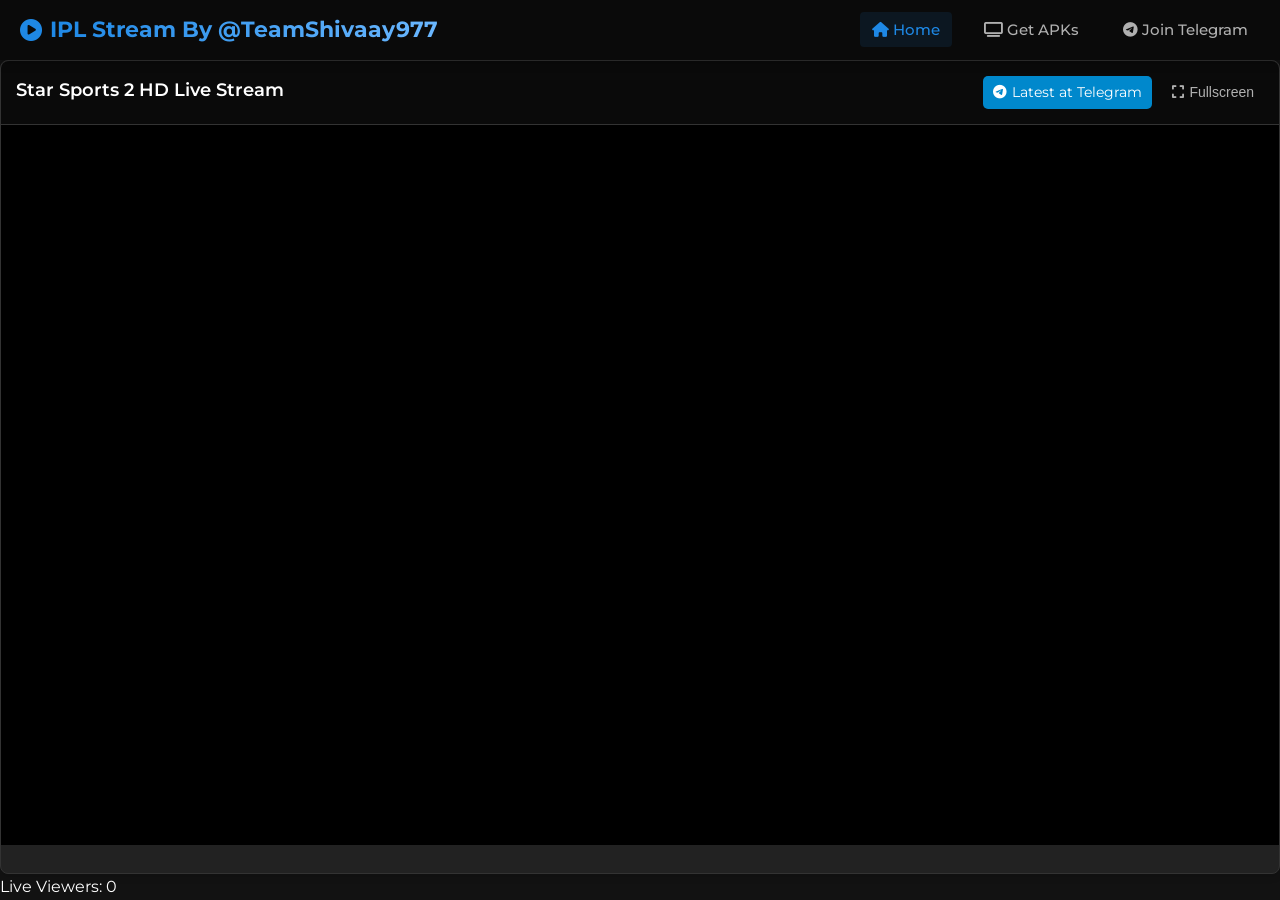
==== index.html @ b0758b28 "Update index.html" ====
<html lang="en"><head>
    <meta charset="UTF-8">
    <meta name="viewport" content="width=device-width, initial-scale=1.0">
    <title>IPL Stream By @TeamShivaay977</title>
    <link rel="stylesheet" href="https://cdnjs.cloudflare.com/ajax/libs/font-awesome/6.4.0/css/all.min.css">
    <link rel="preconnect" href="https://fonts.googleapis.com">
    <link rel="preconnect" href="https://fonts.gstatic.com" crossorigin="">
    <link href="https://fonts.googleapis.com/css2?family=Montserrat:wght@400;500;600;700&amp;display=swap" rel="stylesheet">
    <script src="https://cdn.jsdelivr.net/gh/davidshimjs/qrcodejs/qrcode.min.js"></script>
    <style>
        :root {
            --primary-color: #1e88e5;
            --primary-dark: #005cb2;
            --primary-light: #6ab7ff;
            --dark-bg: #121212;
            --darker-bg: #0a0a0a;
            --sidebar-bg: #1a1a1a;
            --light-text: #ffffff;
            --gray-text: #b0b0b0;
            --border-color: #333333;
            --card-bg: #222222;
            --success-color: #4caf50;
            --warning-color: #ff9800;
            --danger-color: #f44336;
            --header-height: 60px;
            --sidebar-width-desktop: 330px;
            --sidebar-width-tablet: 200px;
            --sidebar-height-mobile: 80px;
            --content-transition: all 0.3s ease;
        }

        * {
            margin: 0;
            padding: 0;
            box-sizing: border-box;
        }

        body {
            display: flex;
            flex-direction: column;
            min-height: 100vh;
            background-color: var(--dark-bg);
            font-family: 'Montserrat', sans-serif;
            color: var(--light-text);
            padding-top: var(--header-height);
            line-height: 1.6;
        }

        /* ===== Header & Navigation ===== */
        .navbar {
            position: fixed;
            top: 0;
            left: 0;
            width: 100%;
            height: var(--header-height);
            background-color: var(--darker-bg);
            display: flex;
            justify-content: space-between;
            align-items: center;
            padding: 0 20px;
            z-index: 1000;
            box-shadow: 0 2px 10px rgba(0, 0, 0, 0.3);
        }

        .navbar-brand {
            display: flex;
            align-items: center;
            font-size: 22px;
            font-weight: 700;
            color: var(--light-text);
            text-decoration: none;
        }

        .navbar-brand i {
            color: var(--primary-color);
            margin-right: 8px;
        }
        
        .navbar-brand span {
            background: linear-gradient(90deg, var(--primary-color), var(--primary-light));
            -webkit-background-clip: text;
            background-clip: text;
            color: transparent;
        }

        .navbar-links {
            display: flex;
            list-style: none;
            margin: 0;
            padding: 0;
        }

        .navbar-links li {
            margin-left: 20px;
        }

        .navbar-links a {
            color: var(--gray-text);
            text-decoration: none;
            font-size: 15px;
            font-weight: 500;
            transition: var(--content-transition);
            padding: 8px 12px;
            border-radius: 4px;
        }

        .navbar-links a:hover {
            color: var(--light-text);
            background-color: rgba(255, 255, 255, 0.1);
        }
        
        .navbar-links a.active {
            color: var(--primary-color);
            background-color: rgba(30, 136, 229, 0.1);
        }

        .search-box {
            position: relative;
            display: flex;
            align-items: center;
            margin-right: 20px;
        }

        .search-input {
            background-color: rgba(255, 255, 255, 0.1);
            border: none;
            color: var(--light-text);
            padding: 8px 12px 8px 35px;
            border-radius: 4px;
            font-size: 14px;
            outline: none;
            transition: var(--content-transition);
            width: 200px;
        }

        .search-box i {
            position: absolute;
            left: 12px;
            color: var(--gray-text);
        }

        .search-input:focus {
            background-color: rgba(255, 255, 255, 0.15);
        }

        .menu-toggle {
            display: none;
            flex-direction: column;
            justify-content: space-between;
            width: 24px;
            height: 18px;
            cursor: pointer;
        }

        .menu-toggle span {
            height: 2px;
            width: 100%;
            background-color: var(--light-text);
            border-radius: 3px;
            transition: var(--content-transition);
        }

        /* ===== Main Content Container ===== */
        .container {
            width: 100%;
            display: flex;
            flex: 1;
            padding: 2px;
            gap: 2px;
            border: 1px solid var(--border-color);
            border-radius: 10px;
            
            background-color: rgba(255, 255, 255, 0.02);
        }

        /* ===== Sidebars ===== */
        .sidebar {
            width: var(--sidebar-width-desktop);
            background-color: var(--sidebar-bg);
            color: var(--gray-text);
            padding: 20px 15px;
            border-radius: 8px;
            box-shadow: 0 4px 6px rgba(0, 0, 0, 0.1);
            /*height: calc(100vh - var(--header-height) - 40px);*/
            overflow-y: auto;
            scrollbar-width: thin;
            scrollbar-color: var(--border-color) var(--sidebar-bg);
            transition: var(--content-transition);
            border: 1px solid var(--border-color);
        }

        .sidebar::-webkit-scrollbar {
            width: 6px;
        }

        .sidebar::-webkit-scrollbar-track {
            background: var(--sidebar-bg);
        }

        .sidebar::-webkit-scrollbar-thumb {
            background-color: var(--border-color);
            border-radius: 6px;
        }

        

        /* ===== Main Content ===== */
        .main-content {
            flex: 1;
            min-width: 0;
            position: relative;
            overflow: hidden;
            border-radius: 8px;
            background-color: var(--card-bg);
            box-shadow: 0 4px 6px rgba(0, 0, 0, 0.1);
            transition: var(--content-transition);
            border: 1px solid var(--border-color);
        }

        .video-title-bar {
            display: flex;
            justify-content: space-between;
            align-items: center;
            background-color: var(--darker-bg);
            color: var(--light-text);
            padding: 15px;
            border-radius: 8px 8px 0 0;
            border-bottom: 1px solid var(--border-color);
        }

        .video-info {
            display: flex;
            flex-direction: column;
        }

        .video-title {
            font-size: 18px;
            font-weight: 600;
            margin-bottom: 4px;
        }

        .video-meta {
            font-size: 12px;
            color: var(--gray-text);
        }

        .video-actions {
            display: flex;
            gap: 10px;
        }

        .action-btn {
            background: none;
            border: none;
            color: var(--gray-text);
            cursor: pointer;
            padding: 5px 10px;
            border-radius: 4px;
            transition: var(--content-transition);
            display: flex;
            align-items: center;
            font-size: 14px;
        }

        .action-btn:hover {
            background-color: rgba(255, 255, 255, 0.1);
            color: var(--light-text);
        }

        .action-btn i {
            margin-right: 5px;
        }

        .iframe-container {
            width: 100%;
            height: calc(100vh - var(--header-height) - 120px);
            overflow: hidden;
            background-color: black;
        }

        iframe {
            width: 100%;
            height: 100%;
            border: none;
        }

        /* ===== Telegram Popup Styles ===== */
        .popup-overlay {
            position: fixed;
            top: 0;
            left: 0;
            width: 100%;
            height: 100%;
            background-color: rgba(0, 0, 0, 0.85);
            display: flex;
            justify-content: center;
            align-items: center;
            z-index: 2000;
            opacity: 0;
            visibility: hidden;
            transition: opacity 0.3s ease, visibility 0.3s ease;
            backdrop-filter: blur(5px);
        }

        .popup-overlay.active {
            opacity: 1;
            visibility: visible;
        }

        .popup-content {
            background-color: var(--card-bg);
            border-radius: 10px;
            width: 90%;
            max-width: 400px;
            padding: 30px;
            text-align: center;
            position: relative;
            box-shadow: 0 15px 30px rgba(0, 0, 0, 0.3);
            border: 1px solid var(--border-color);
            animation: popup-in 0.4s forwards;
        }

        @keyframes popup-in {
            0% {
                transform: scale(0.9);
                opacity: 0;
            }
            100% {
                transform: scale(1);
                opacity: 1;
            }
        }

        .popup-close {
            position: absolute;
            top: 15px;
            right: 15px;
            font-size: 20px;
            color: var(--gray-text);
            cursor: pointer;
            transition: color 0.2s;
            background: none;
            border: none;
            width: 30px;
            height: 30px;
            border-radius: 50%;
            display: flex;
            align-items: center;
            justify-content: center;
        }

        .popup-close:hover {
            color: var(--light-text);
            background-color: rgba(255, 255, 255, 0.1);
        }

        .popup-content h2 {
            color: var(--light-text);
            margin: 15px 0;
            font-size: 22px;
        }

        .popup-content p {
            color: var(--gray-text);
            margin-bottom: 20px;
            font-size: 15px;
            line-height: 1.5;
        }

        .telegram-btn {
            display: inline-block;
            background-color: #0088cc;
            color: white;
            text-decoration: none;
            padding: 12px 24px;
            border-radius: 30px;
            font-weight: 600;
            font-size: 15px;
            transition: background-color 0.2s, transform 0.2s;
            margin-top: 10px;
        }

        .telegram-btn:hover {
            background-color: #0099dd;
            transform: translateY(-2px);
        }

        .telegram-icon {
            width: 70px;
            height: 70px;
            margin-bottom: 15px;
        }

        .channel-stats {
            display: flex;
            justify-content: center;
            gap: 20px;
            margin: 20px 0;
            font-size: 14px;
            color: var(--gray-text);
        }

        .stat-item {
            display: flex;
            flex-direction: column;
            align-items: center;
        }
        
        .stat-value {
            font-weight: 600;
            color: var(--light-text);
            font-size: 16px;
            margin-bottom: 5px;
        }

        /* ===== Responsive Design ===== */
        @media screen and (max-width: 1200px) {
            .sidebar {
                width: var(--sidebar-width-tablet);
            }
            
            .search-input {
                width: 180px;
            }
        }

        @media screen and (max-width: 992px) {
            .search-box {
                display: none;
            }
            
            .container {
                padding: 10px;
                gap: 10px;
            }
            
            .sidebar {
                width: 180px;
                padding: 15px 10px;
            }
            
            .iframe-container {
                height: calc(100vh - var(--header-height) - 100px);
            }
        }

        @media screen and (max-width: 768px) {
            .navbar-links {
                position: fixed;
                right: -100%;
                top: var(--header-height);
                width: 70%;
                height: calc(100% - var(--header-height));
                background-color: var(--sidebar-bg);
                flex-direction: column;
                padding: 20px;
                transition: right 0.3s ease;
                z-index: 1001;
            }
            
            .navbar-links.active {
                right: 0;
                box-shadow: -5px 0 15px rgba(0, 0, 0, 0.2);
            }
            
            .navbar-links li {
                margin: 10px 0;
            }
            
            .menu-toggle {
                display: flex;
            }

            .container {
                flex-direction: column;
                padding: 5px;
                gap: 5px;
                margin: 5px;
            }
            
            .sidebar {
                width: 100%;
                height: auto;
                max-height: 100px;
                min-height: 90px;
                padding: 5px;
                margin-bottom: 5px;
                border-width: 1px;
            }
            
            .video-title-bar {
                padding: 8px 10px;
            }
            
            .video-title {
                font-size: 16px;
            }
            
            .video-meta {
                font-size: 11px;
            }
            
            .iframe-container {
                height: calc(100vh - var(--header-height) - 280px);
            }
            
            .action-btn {
                padding: 4px 8px;
                font-size: 13px;
            }
            
            .ad-container, .ad-placeholder {
                min-height: 100px;
            }
        }

        @media screen and (max-width: 576px) {
            .navbar-brand {
                font-size: 18px;
            }
            
            .navbar-links {
                width: 85%;
            }
            
            .container {
                padding: 3px;
                gap: 3px;
                margin: 3px;
            }
            
            .sidebar {
                max-height: 90px;
                min-height: 80px;
                padding: 3px;
                margin-bottom: 3px;
            }
            
            .video-title-bar {
                padding: 6px 8px;
            }
            
            .iframe-container {
                height: calc(100vh - var(--header-height) - 250px);
            }
            
            .ad-container, .ad-placeholder {
                min-height: 90px;
            }
            
            .action-btn span {
                display: none;
            }
            
            .action-btn i {
                margin-right: 0;
                font-size: 16px;
            }
            
            .popup-content {
                padding: 20px;
            }
        }

        /* Additional styles for ads */
        .ad-container {
            width: 100%;
            min-height: 250px;
            display: flex;
            flex-direction: column;
            align-items: center;
            justify-content: center;
        }
        
        .ad-placeholder {
            width: 100%;
            min-height: 250px;
            display: flex;
            flex-direction: column;
            align-items: center;
            justify-content: center;
            background-color: rgba(255, 255, 255, 0.05);
            border-radius: 8px;
            overflow: hidden;
        }
        
        .ad-text {
            color: var(--gray-text);
            font-size: 14px;
            margin-bottom: 10px;
        }
        
        .adsbygoogle {
            margin: 0 auto;
            width: 100%;
        }
        
        @media screen and (max-width: 768px) {
            .sidebar {
                overflow-y: hidden;
            }
            
            
        }
        
        

        /* Desktop Message Overlay */
        .desktop-overlay {
            display: none;
            position: fixed;
            top: 0;
            left: 0;
            width: 100%;
            height: 100%;
            background-color: var(--darker-bg);
            z-index: 9999;
            justify-content: center;
            align-items: center;
            flex-direction: column;
            text-align: center;
            padding: 20px;
        }

        .desktop-message {
            background-color: var(--card-bg);
            padding: 30px;
            border-radius: 15px;
            max-width: 400px;
            box-shadow: 0 10px 25px rgba(0, 0, 0, 0.2);
        }

        .desktop-message h2 {
            color: var(--primary-color);
            font-size: 24px;
            margin-bottom: 20px;
        }

        .desktop-message p {
            color: var(--gray-text);
            margin-bottom: 20px;
            font-size: 16px;
            line-height: 1.6;
        }

        .qr-code {
            width: 200px;
            height: 200px;
            margin: 20px auto;
            background-color: white;
            padding: 10px;
            border-radius: 10px;
        }

        .mobile-icon {
            font-size: 50px;
            color: var(--primary-color);
            margin-bottom: 20px;
        }

        @media screen and (min-width: 1025px) {
            .desktop-overlay {
                display: flex;
            }
        }
    </style>
</head>
<body>
    <nav class="navbar">
        <a href="/" class="navbar-brand">
            <i class="fas fa-play-circle"></i>
            <span>IPL Stream By @TeamShivaay977</span>
        </a>
        
        
        
        <div class="menu-toggle" onclick="toggleMenu()">
            <span></span>
            <span></span>
            <span></span>
        </div>
        
        <ul class="navbar-links" id="navLinks">
            <li><a href="/" class="active"><i class="fas fa-home"></i> Home</a></li>
            <li><a href="https://t.me/+9bpEHV_maho3NjI1"><i class="fas fa-tv"></i> Get APKs</a></li>
            
            <li><a href="https://t.me/+9bpEHV_maho3NjI1"><i class="fab fa-telegram"></i> Join Telegram</a></li>
        </ul>
    </nav>
    
    <!-- Telegram Popup -->
    <div class="popup-overlay" id="telegramPopup">
        <div class="popup-content">
            <button class="popup-close" onclick="closePopup()"><i class="fas fa-times"></i></button>
            <img src="https://upload.wikimedia.org/wikipedia/commons/8/82/Telegram_logo.svg" alt="Telegram" class="telegram-icon">
            <h2>Join Our Telegram Channel</h2>
            <p>Get access to exclusive content, live stream links, and updates directly on your device!</p>
            
            
            <a href="https://t.me/+9bpEHV_maho3NjI1" class="telegram-btn" target="_blank">
                <i class="fab fa-telegram"></i> Join Now
            </a>
        </div>
    </div>
    
    
            
                    
        
        
        <div class="main-content">
            <div class="video-title-bar">
                <div class="video-info">
                    <div class="video-title">Star Sports 2 HD Live Stream</div>
                    <div class="video-meta">
                         
                        
                    </div>
                </div>
                <div class="video-actions">
                    <a href="https://t.me/TeamShivaay977" class="action-btn" target="_blank" style="background-color: #0088cc; color: white; border-radius: 5px; padding: 5px 10px; text-decoration: none;"><i class="fab fa-telegram"></i> <span>Latest at Telegram</span></a>
                    <button class="action-btn" id="fullscreen-btn"><i class="fas fa-expand"></i> <span>Fullscreen</span></button>
                </div>
            </div>
            <div class="iframe-container" id="iframe-container">
                <iframe src="https://iframv2.embedxt.site/iframe/frame.php" allowfullscreen=""></iframe>
            </div>
        </div>
        
        
            
                 
                 
                    
              
        
        
    

    <!--<div class="desktop-overlay">-->
    <!--    <div class="desktop-message">-->
    <!--        <i class="fas fa-mobile-alt mobile-icon"></i>-->
    <!--        <h2>Please Watch from Mobile</h2>-->
    <!--        <p>This stream is optimized for mobile viewing. Please visit this page from your mobile device for the best experience.</p>-->
    <!--        <p>Or scan the QR code below:</p>-->
    <!--        <div class="qr-code" id="qrcode"></div>-->
    <!--        <p style="font-size: 14px;">Current URL: <span id="current-url" style="color: var(--primary-color);"></span></p>-->
    <!--    </div>-->
    <!--</div>-->

    
        <script type="module">
          // Import the functions you need from the SDKs you need
          import { initializeApp } from "https://www.gstatic.com/firebasejs/11.5.0/firebase-app.js";
          import { getAnalytics } from "https://www.gstatic.com/firebasejs/11.5.0/firebase-analytics.js";
          // TODO: Add SDKs for Firebase products that you want to use
          // https://firebase.google.com/docs/web/setup#available-libraries

          // Your web app's Firebase configuration
          // For Firebase JS SDK v7.20.0 and later, measurementId is optional
          const firebaseConfig = {
            apiKey: "AIzaSyDnZi5tyI1bCyiuykgej0RawxWEyNJeafc",
            authDomain: "luvevirw.firebaseapp.com",
            projectId: "luvevirw",
            storageBucket: "luvevirw.firebasestorage.app",
            messagingSenderId: "166236779003",
            appId: "1:166236779003:web:1558767b34ae2befc49b5e",
            measurementId: "G-X434SJ1MW1"
          };

          // Initialize Firebase
          const app = initializeApp(firebaseConfig);
          const analytics = getAnalytics(app);

          const viewerCountElement = document.getElementById("viewerCount"); // Ensure this element exists in HTML
          const viewerDocRef = doc(db, "live_viewers", "viewers");

          // Function to increment viewer count when a user joins
          async function increaseViewerCount() {
             try {
                 const docSnap = await getDoc(viewerDocRef);
                 if (docSnap.exists()) {
                     const currentCount = docSnap.data().count;
                     await updateDoc(viewerDocRef, { count: currentCount + 1 });
                 }
             } catch (error) {
                 console.error("Error increasing viewer count:", error);
             }
          }

        // Function to decrement viewer count when a user leaves
          async function decreaseViewerCount() {
             try {
                  const docSnap = await getDoc(viewerDocRef);
                  if (docSnap.exists()) {
                      const currentCount = docSnap.data().count;
                      await updateDoc(viewerDocRef, { count: Math.max(0, currentCount - 1) });
                  }
              } catch (error) {
                  console.error("Error decreasing viewer count:", error);
              }
          }

        // Function to listen for real-time updates
          function listenToViewerCount() {
              onSnapshot(viewerDocRef, (docSnap) => {
                  if (docSnap.exists()) {
                      viewerCountElement.innerText = docSnap.data().count;
                  }
              });
          }

        // 

        // Start listening for real-time updates
          listenToViewerCount();

      </script>
    
        
    <script>        
        // Telegram Popup Functions
        function showPopup() {
            const popup = document.getElementById('telegramPopup');
            popup.classList.add('active');
        }
        
        function closePopup() {
            const popup = document.getElementById('telegramPopup');
            popup.classList.remove('active');
        }
        
        // Toggle fullscreen function for the fullscreen button
        document.addEventListener('DOMContentLoaded', function() {
            const fullscreenBtn = document.getElementById('fullscreen-btn');
            
            fullscreenBtn.addEventListener('click', function() {
                const iframe = document.querySelector('iframe');
                if (iframe.requestFullscreen) {
                    iframe.requestFullscreen();
                } else if (iframe.webkitRequestFullscreen) { /* Safari */
                    iframe.webkitRequestFullscreen();
                } else if (iframe.msRequestFullscreen) { /* IE11 */
                    iframe.msRequestFullscreen();
                }
            });

            // Show popup after a short delay every time
            setTimeout(showPopup, 2000);
        });
        
        // Try to hide popups in iframe
        window.addEventListener('load', function() {
            const iframe = document.querySelector('iframe');
            try {
                iframe.contentWindow.postMessage({ action: 'hidePopups' }, '*');
            } catch (e) {
                console.log('Could not communicate with iframe:', e);
            }
        });

        // QR Code generation
        window.addEventListener('load', function() {
            // Only run if we're on desktop
            if (window.innerWidth >= 1025) {
                const currentUrl = window.location.href;
                document.getElementById('current-url').textContent = currentUrl;
                
                // Clear previous QR code if any
                const qrcodeDiv = document.getElementById("qrcode");
                qrcodeDiv.innerHTML = '';
                
                // Create QR Code with better options
                new QRCode(qrcodeDiv, {
                    text: currentUrl,
                    width: 180,
                    height: 180,
                    colorDark : "#000000",
                    colorLight : "#ffffff",
                    correctLevel : QRCode.CorrectLevel.H,
                    margin: 2
                });
            }
        });
    </script>
  <p>Live Viewers: <span id="viewerCount">0</span></p>
</body>
</html>
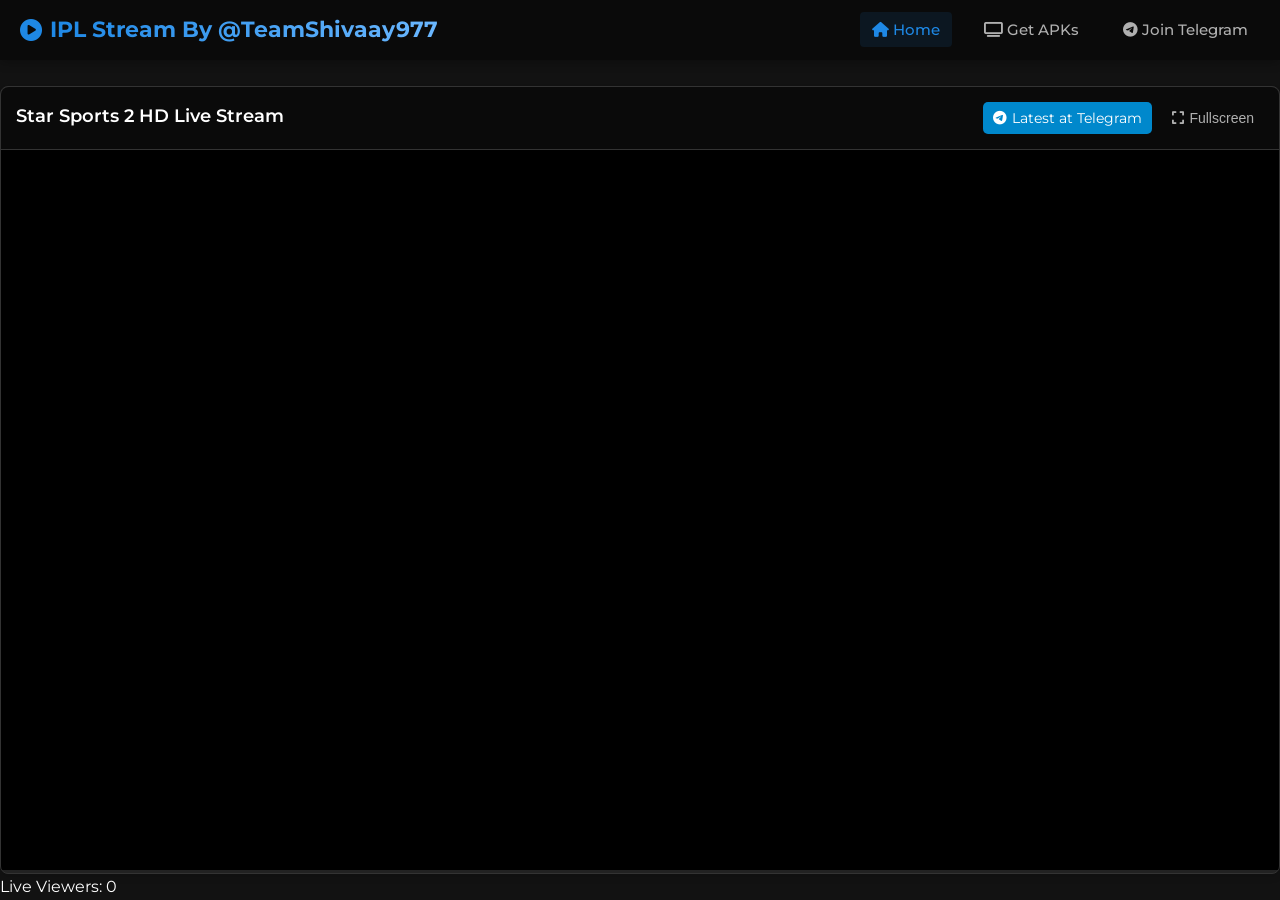
==== commit 627b2571: "Update index.html" ====
--- a/index.html
+++ b/index.html
@@ -7,7 +7,13 @@
     <link rel="preconnect" href="https://fonts.gstatic.com" crossorigin="">
     <link href="https://fonts.googleapis.com/css2?family=Montserrat:wght@400;500;600;700&amp;display=swap" rel="stylesheet">
     <script src="https://cdn.jsdelivr.net/gh/davidshimjs/qrcodejs/qrcode.min.js"></script>
+    <!-- BEGIN: Powered by Supercounters.com -->
+    <center><script type="text/javascript" src="//widget.supercounters.com/ssl/online_i.js"></script><script type="text/javascript">sc_online_i(1711660,"ffffff","e61c1c");</script><br><noscript><a href="https://www.supercounters.com/">free online counter</a></noscript>
+    </center>
+<!-- END: Powered by Supercounters.com -->
+
     <style>
+    
         :root {
             --primary-color: #1e88e5;
             --primary-dark: #005cb2;
@@ -750,72 +756,55 @@
 
     
         <script type="module">
-          // Import the functions you need from the SDKs you need
-          import { initializeApp } from "https://www.gstatic.com/firebasejs/11.5.0/firebase-app.js";
-          import { getAnalytics } from "https://www.gstatic.com/firebasejs/11.5.0/firebase-analytics.js";
-          // TODO: Add SDKs for Firebase products that you want to use
-          // https://firebase.google.com/docs/web/setup#available-libraries
-
-          // Your web app's Firebase configuration
-          // For Firebase JS SDK v7.20.0 and later, measurementId is optional
-          const firebaseConfig = {
+            // Firebase Configuration
+        const firebaseConfig = {
             apiKey: "AIzaSyDnZi5tyI1bCyiuykgej0RawxWEyNJeafc",
             authDomain: "luvevirw.firebaseapp.com",
             projectId: "luvevirw",
             storageBucket: "luvevirw.firebasestorage.app",
             messagingSenderId: "166236779003",
-            appId: "1:166236779003:web:1558767b34ae2befc49b5e",
-            measurementId: "G-X434SJ1MW1"
-          };
-
-          // Initialize Firebase
-          const app = initializeApp(firebaseConfig);
-          const analytics = getAnalytics(app);
-
-          const viewerCountElement = document.getElementById("viewerCount"); // Ensure this element exists in HTML
-          const viewerDocRef = doc(db, "live_viewers", "viewers");
-
-          // Function to increment viewer count when a user joins
-          async function increaseViewerCount() {
-             try {
-                 const docSnap = await getDoc(viewerDocRef);
-                 if (docSnap.exists()) {
-                     const currentCount = docSnap.data().count;
-                     await updateDoc(viewerDocRef, { count: currentCount + 1 });
-                 }
-             } catch (error) {
-                 console.error("Error increasing viewer count:", error);
-             }
-          }
-
-        // Function to decrement viewer count when a user leaves
-          async function decreaseViewerCount() {
-             try {
-                  const docSnap = await getDoc(viewerDocRef);
-                  if (docSnap.exists()) {
-                      const currentCount = docSnap.data().count;
-                      await updateDoc(viewerDocRef, { count: Math.max(0, currentCount - 1) });
-                  }
-              } catch (error) {
-                  console.error("Error decreasing viewer count:", error);
-              }
-          }
-
-        // Function to listen for real-time updates
-          function listenToViewerCount() {
-              onSnapshot(viewerDocRef, (docSnap) => {
-                  if (docSnap.exists()) {
-                      viewerCountElement.innerText = docSnap.data().count;
-                  }
-              });
-          }
-
-        // 
-
-        // Start listening for real-time updates
-          listenToViewerCount();
-
-      </script>
+            appId: "1:166236779003:web:1558767b34ae2befc49b5e"
+        };
+
+// Initialize Firebase
+        firebase.initializeApp(firebaseConfig);
+        const db = firebase.firestore();
+
+// Function to Update Live Viewers Count
+        async function updateLiveViewers() {
+            const viewersRef = db.collection("live_viewers").doc("viewers");
+
+    // Run a Firestore transaction to increase the viewer count
+            await db.runTransaction(async (transaction) => {
+                const doc = await transaction.get(viewersRef);
+                if (!doc.exists) {
+                    transaction.set(viewersRef, { count: 1 });
+                } else {
+                    transaction.update(viewersRef, { count: doc.data().count + 1 });
+                }
+            });
+        }
+
+// Function to Display Live Viewers Count
+        function showLiveViewers() {
+            const viewersRef = db.collection("live_viewers").doc("viewers");
+
+            viewersRef.onSnapshot((doc) => {
+                if (doc.exists) {
+                    document.getElementById("live-viewers").innerText = `Live Viewers: ${doc.data().count}`;
+                } else {
+                    document.getElementById("live-viewers").innerText = "Live Viewers: 0";
+                }
+            });
+        }
+
+// Run functions when page loads
+        updateLiveViewers();
+        showLiveViewers();
+
+          
+
+        </script>
     
         
     <script>        
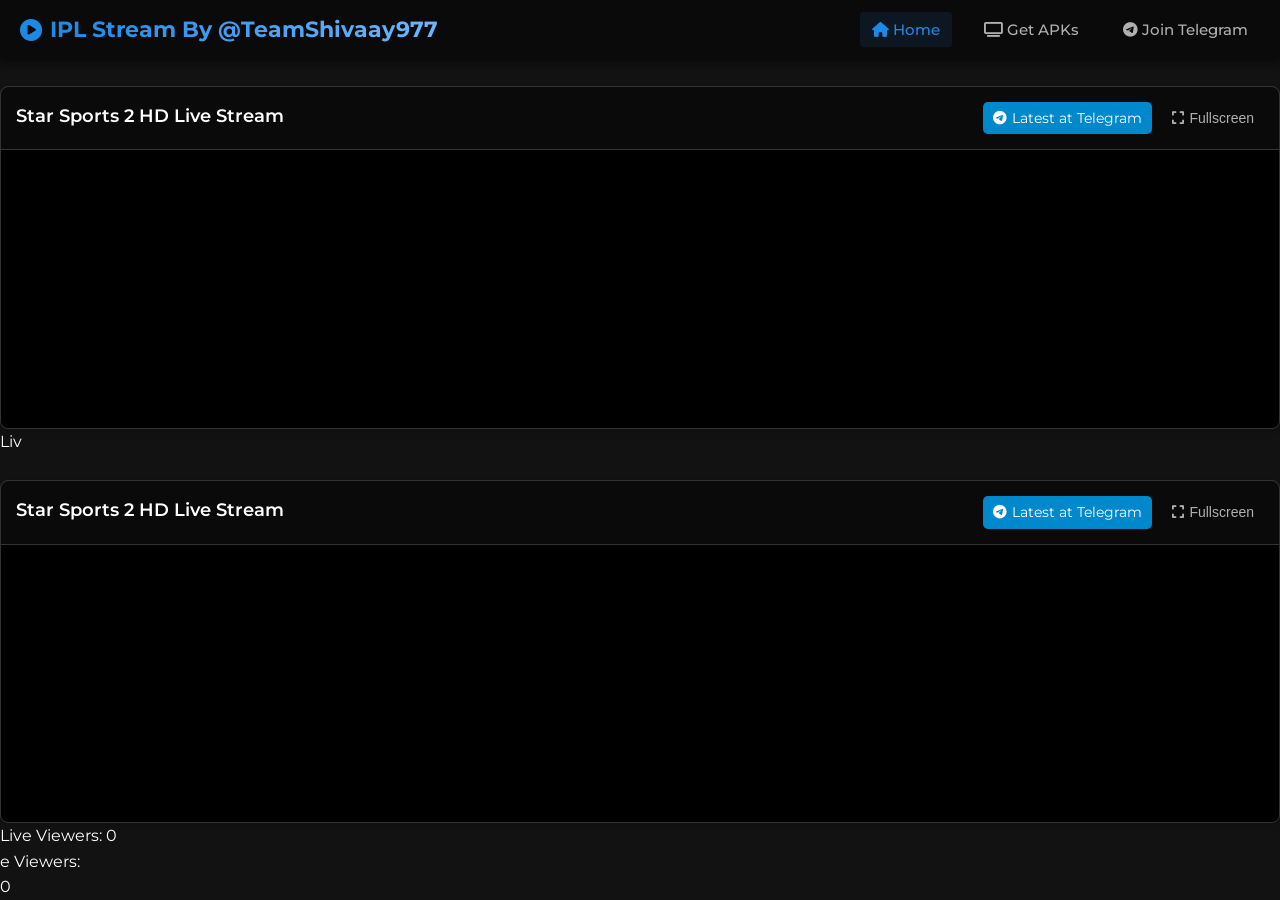
==== commit bd26901f: "Update index.html" ====
--- a/index.html
+++ b/index.html
@@ -11,7 +11,60 @@
     <center><script type="text/javascript" src="//widget.supercounters.com/ssl/online_i.js"></script><script type="text/javascript">sc_online_i(1711660,"ffffff","e61c1c");</script><br><noscript><a href="https://www.supercounters.com/">free online counter</a></noscript>
     </center>
 <!-- END: Powered by Supercounters.com -->
-
+    <div id="telegram-popup" class="popup">
+      <p>🔥 Join our Telegram for more updates!🔥</p>
+      <a href="https://t.me/+9bpEHV_maho3NjI1" target="_blank">👉 Click Here to Join 👈</a>
+      <button onclick="closePopup()">Close</button>
+    </div>
+
+    <style>
+      .popup {
+        display: none;
+        position: fixed;
+        top: 50%;
+        left: 50%;
+        transform: translate(-50%, -50%);
+        background: rgba(0, 0, 0, 0.8);
+        color: white;
+        padding: 20px;
+        border-radius: 10px;
+        box-shadow: 0px 0px 10px rgba(0, 0, 0, 0.3);
+        z-index: 1000;
+        text-align: center;
+      }
+      .popup a {
+        color: #00ffcc;
+        font-weight: bold;
+        text-decoration: none;
+        display: block;
+        margin: 10px 0;
+      }
+    </style>
+
+    <script>
+      function showPopup() {
+          if (document.fullscreenElement) {
+      document.exitFullscreen(); // Exit fullscreen first
+          }
+      let popup = document.getElementById("telegram-popup");
+      popup.style.display = "block";
+    
+      setTimeout(() => {
+        popup.style.display = "none";
+      }, 10000); // Hide after 5 seconds
+    }
+ 
+      function closePopup() {
+       document.getElementById("telegram-popup").style.display = "none";
+      }
+
+  // Show popup every 10 minutes
+      setInterval(showPopup, 1 * 60 * 1000);
+
+  // Show immediately on page load (optional)
+      setTimeout(showPopup, 5000);
+  </script>
+    
     <style>
     
         :root {
@@ -872,6 +925,936 @@
             }
         });
     </script>
+  <p>Liv<html lang="en"><head>
+    <meta charset="UTF-8">
+    <meta name="viewport" content="width=device-width, initial-scale=1.0">
+    <title>IPL Stream By @TeamShivaay977</title>
+    <link rel="stylesheet" href="https://cdnjs.cloudflare.com/ajax/libs/font-awesome/6.4.0/css/all.min.css">
+    <link rel="preconnect" href="https://fonts.googleapis.com">
+    <link rel="preconnect" href="https://fonts.gstatic.com" crossorigin="">
+    <link href="https://fonts.googleapis.com/css2?family=Montserrat:wght@400;500;600;700&amp;display=swap" rel="stylesheet">
+    <script src="https://cdn.jsdelivr.net/gh/davidshimjs/qrcodejs/qrcode.min.js"></script>
+    <!-- BEGIN: Powered by Supercounters.com -->
+    <center><script type="text/javascript" src="//widget.supercounters.com/ssl/online_i.js"></script><script type="text/javascript">sc_online_i(1711660,"ffffff","e61c1c");</script><br><noscript><a href="https://www.supercounters.com/">free online counter</a></noscript>
+    </center>
+<!-- END: Powered by Supercounters.com -->
+    <div id="telegram-popup" class="popup">
+      <p>🔥 Join our Telegram for more updates!🔥</p>
+      <a href="https://t.me/+9bpEHV_maho3NjI1" target="_blank">👉 Click Here to Join 👈</a>
+      <button onclick="closePopup()">Close</button>
+    </div>
+
+    <style>
+      .popup {
+        display: none;
+        position: fixed;
+        top: 50%;
+        left: 50%;
+        transform: translate(-50%, -50%);
+        background: rgba(0, 0, 0, 0.8);
+        color: white;
+        padding: 20px;
+        border-radius: 10px;
+        box-shadow: 0px 0px 10px rgba(0, 0, 0, 0.3);
+        z-index: 1000;
+        text-align: center;
+      }
+      .popup a {
+        color: #00ffcc;
+        font-weight: bold;
+        text-decoration: none;
+        display: block;
+        margin: 10px 0;
+      }
+    </style>
+
+    <script>
+      function showPopup() {
+          if (document.fullscreenElement) {
+      document.exitFullscreen(); // Exit fullscreen first
+          }
+      let popup = document.getElementById("telegram-popup");
+      popup.style.display = "block";
+    
+      setTimeout(() => {
+        popup.style.display = "none";
+      }, 10000); // Hide after 5 seconds
+    }
+ 
+      function closePopup() {
+       document.getElementById("telegram-popup").style.display = "none";
+      }
+
+  // Show popup every 10 minutes
+      setInterval(showPopup, 1 * 60 * 1000);
+
+  // Show immediately on page load (optional)
+      setTimeout(showPopup, 5000);
+  </script>
+    
+    <style>
+    
+        :root {
+            --primary-color: #1e88e5;
+            --primary-dark: #005cb2;
+            --primary-light: #6ab7ff;
+            --dark-bg: #121212;
+            --darker-bg: #0a0a0a;
+            --sidebar-bg: #1a1a1a;
+            --light-text: #ffffff;
+            --gray-text: #b0b0b0;
+            --border-color: #333333;
+            --card-bg: #222222;
+            --success-color: #4caf50;
+            --warning-color: #ff9800;
+            --danger-color: #f44336;
+            --header-height: 60px;
+            --sidebar-width-desktop: 330px;
+            --sidebar-width-tablet: 200px;
+            --sidebar-height-mobile: 80px;
+            --content-transition: all 0.3s ease;
+        }
+
+        * {
+            margin: 0;
+            padding: 0;
+            box-sizing: border-box;
+        }
+
+        body {
+            display: flex;
+            flex-direction: column;
+            min-height: 100vh;
+            background-color: var(--dark-bg);
+            font-family: 'Montserrat', sans-serif;
+            color: var(--light-text);
+            padding-top: var(--header-height);
+            line-height: 1.6;
+        }
+
+        /* ===== Header & Navigation ===== */
+        .navbar {
+            position: fixed;
+            top: 0;
+            left: 0;
+            width: 100%;
+            height: var(--header-height);
+            background-color: var(--darker-bg);
+            display: flex;
+            justify-content: space-between;
+            align-items: center;
+            padding: 0 20px;
+            z-index: 1000;
+            box-shadow: 0 2px 10px rgba(0, 0, 0, 0.3);
+        }
+
+        .navbar-brand {
+            display: flex;
+            align-items: center;
+            font-size: 22px;
+            font-weight: 700;
+            color: var(--light-text);
+            text-decoration: none;
+        }
+
+        .navbar-brand i {
+            color: var(--primary-color);
+            margin-right: 8px;
+        }
+        
+        .navbar-brand span {
+            background: linear-gradient(90deg, var(--primary-color), var(--primary-light));
+            -webkit-background-clip: text;
+            background-clip: text;
+            color: transparent;
+        }
+
+        .navbar-links {
+            display: flex;
+            list-style: none;
+            margin: 0;
+            padding: 0;
+        }
+
+        .navbar-links li {
+            margin-left: 20px;
+        }
+
+        .navbar-links a {
+            color: var(--gray-text);
+            text-decoration: none;
+            font-size: 15px;
+            font-weight: 500;
+            transition: var(--content-transition);
+            padding: 8px 12px;
+            border-radius: 4px;
+        }
+
+        .navbar-links a:hover {
+            color: var(--light-text);
+            background-color: rgba(255, 255, 255, 0.1);
+        }
+        
+        .navbar-links a.active {
+            color: var(--primary-color);
+            background-color: rgba(30, 136, 229, 0.1);
+        }
+
+        .search-box {
+            position: relative;
+            display: flex;
+            align-items: center;
+            margin-right: 20px;
+        }
+
+        .search-input {
+            background-color: rgba(255, 255, 255, 0.1);
+            border: none;
+            color: var(--light-text);
+            padding: 8px 12px 8px 35px;
+            border-radius: 4px;
+            font-size: 14px;
+            outline: none;
+            transition: var(--content-transition);
+            width: 200px;
+        }
+
+        .search-box i {
+            position: absolute;
+            left: 12px;
+            color: var(--gray-text);
+        }
+
+        .search-input:focus {
+            background-color: rgba(255, 255, 255, 0.15);
+        }
+
+        .menu-toggle {
+            display: none;
+            flex-direction: column;
+            justify-content: space-between;
+            width: 24px;
+            height: 18px;
+            cursor: pointer;
+        }
+
+        .menu-toggle span {
+            height: 2px;
+            width: 100%;
+            background-color: var(--light-text);
+            border-radius: 3px;
+            transition: var(--content-transition);
+        }
+
+        /* ===== Main Content Container ===== */
+        .container {
+            width: 100%;
+            display: flex;
+            flex: 1;
+            padding: 2px;
+            gap: 2px;
+            border: 1px solid var(--border-color);
+            border-radius: 10px;
+            
+            background-color: rgba(255, 255, 255, 0.02);
+        }
+
+        /* ===== Sidebars ===== */
+        .sidebar {
+            width: var(--sidebar-width-desktop);
+            background-color: var(--sidebar-bg);
+            color: var(--gray-text);
+            padding: 20px 15px;
+            border-radius: 8px;
+            box-shadow: 0 4px 6px rgba(0, 0, 0, 0.1);
+            /*height: calc(100vh - var(--header-height) - 40px);*/
+            overflow-y: auto;
+            scrollbar-width: thin;
+            scrollbar-color: var(--border-color) var(--sidebar-bg);
+            transition: var(--content-transition);
+            border: 1px solid var(--border-color);
+        }
+
+        .sidebar::-webkit-scrollbar {
+            width: 6px;
+        }
+
+        .sidebar::-webkit-scrollbar-track {
+            background: var(--sidebar-bg);
+        }
+
+        .sidebar::-webkit-scrollbar-thumb {
+            background-color: var(--border-color);
+            border-radius: 6px;
+        }
+
+        
+
+        /* ===== Main Content ===== */
+        .main-content {
+            flex: 1;
+            min-width: 0;
+            position: relative;
+            overflow: hidden;
+            border-radius: 8px;
+            background-color: var(--card-bg);
+            box-shadow: 0 4px 6px rgba(0, 0, 0, 0.1);
+            transition: var(--content-transition);
+            border: 1px solid var(--border-color);
+        }
+
+        .video-title-bar {
+            display: flex;
+            justify-content: space-between;
+            align-items: center;
+            background-color: var(--darker-bg);
+            color: var(--light-text);
+            padding: 15px;
+            border-radius: 8px 8px 0 0;
+            border-bottom: 1px solid var(--border-color);
+        }
+
+        .video-info {
+            display: flex;
+            flex-direction: column;
+        }
+
+        .video-title {
+            font-size: 18px;
+            font-weight: 600;
+            margin-bottom: 4px;
+        }
+
+        .video-meta {
+            font-size: 12px;
+            color: var(--gray-text);
+        }
+
+        .video-actions {
+            display: flex;
+            gap: 10px;
+        }
+
+        .action-btn {
+            background: none;
+            border: none;
+            color: var(--gray-text);
+            cursor: pointer;
+            padding: 5px 10px;
+            border-radius: 4px;
+            transition: var(--content-transition);
+            display: flex;
+            align-items: center;
+            font-size: 14px;
+        }
+
+        .action-btn:hover {
+            background-color: rgba(255, 255, 255, 0.1);
+            color: var(--light-text);
+        }
+
+        .action-btn i {
+            margin-right: 5px;
+        }
+
+        .iframe-container {
+            width: 100%;
+            height: calc(100vh - var(--header-height) - 120px);
+            overflow: hidden;
+            background-color: black;
+        }
+
+        iframe {
+            width: 100%;
+            height: 100%;
+            border: none;
+        }
+
+        /* ===== Telegram Popup Styles ===== */
+        .popup-overlay {
+            position: fixed;
+            top: 0;
+            left: 0;
+            width: 100%;
+            height: 100%;
+            background-color: rgba(0, 0, 0, 0.85);
+            display: flex;
+            justify-content: center;
+            align-items: center;
+            z-index: 2000;
+            opacity: 0;
+            visibility: hidden;
+            transition: opacity 0.3s ease, visibility 0.3s ease;
+            backdrop-filter: blur(5px);
+        }
+
+        .popup-overlay.active {
+            opacity: 1;
+            visibility: visible;
+        }
+
+        .popup-content {
+            background-color: var(--card-bg);
+            border-radius: 10px;
+            width: 90%;
+            max-width: 400px;
+            padding: 30px;
+            text-align: center;
+            position: relative;
+            box-shadow: 0 15px 30px rgba(0, 0, 0, 0.3);
+            border: 1px solid var(--border-color);
+            animation: popup-in 0.4s forwards;
+        }
+
+        @keyframes popup-in {
+            0% {
+                transform: scale(0.9);
+                opacity: 0;
+            }
+            100% {
+                transform: scale(1);
+                opacity: 1;
+            }
+        }
+
+        .popup-close {
+            position: absolute;
+            top: 15px;
+            right: 15px;
+            font-size: 20px;
+            color: var(--gray-text);
+            cursor: pointer;
+            transition: color 0.2s;
+            background: none;
+            border: none;
+            width: 30px;
+            height: 30px;
+            border-radius: 50%;
+            display: flex;
+            align-items: center;
+            justify-content: center;
+        }
+
+        .popup-close:hover {
+            color: var(--light-text);
+            background-color: rgba(255, 255, 255, 0.1);
+        }
+
+        .popup-content h2 {
+            color: var(--light-text);
+            margin: 15px 0;
+            font-size: 22px;
+        }
+
+        .popup-content p {
+            color: var(--gray-text);
+            margin-bottom: 20px;
+            font-size: 15px;
+            line-height: 1.5;
+        }
+
+        .telegram-btn {
+            display: inline-block;
+            background-color: #0088cc;
+            color: white;
+            text-decoration: none;
+            padding: 12px 24px;
+            border-radius: 30px;
+            font-weight: 600;
+            font-size: 15px;
+            transition: background-color 0.2s, transform 0.2s;
+            margin-top: 10px;
+        }
+
+        .telegram-btn:hover {
+            background-color: #0099dd;
+            transform: translateY(-2px);
+        }
+
+        .telegram-icon {
+            width: 70px;
+            height: 70px;
+            margin-bottom: 15px;
+        }
+
+        .channel-stats {
+            display: flex;
+            justify-content: center;
+            gap: 20px;
+            margin: 20px 0;
+            font-size: 14px;
+            color: var(--gray-text);
+        }
+
+        .stat-item {
+            display: flex;
+            flex-direction: column;
+            align-items: center;
+        }
+        
+        .stat-value {
+            font-weight: 600;
+            color: var(--light-text);
+            font-size: 16px;
+            margin-bottom: 5px;
+        }
+
+        /* ===== Responsive Design ===== */
+        @media screen and (max-width: 1200px) {
+            .sidebar {
+                width: var(--sidebar-width-tablet);
+            }
+            
+            .search-input {
+                width: 180px;
+            }
+        }
+
+        @media screen and (max-width: 992px) {
+            .search-box {
+                display: none;
+            }
+            
+            .container {
+                padding: 10px;
+                gap: 10px;
+            }
+            
+            .sidebar {
+                width: 180px;
+                padding: 15px 10px;
+            }
+            
+            .iframe-container {
+                height: calc(100vh - var(--header-height) - 100px);
+            }
+        }
+
+        @media screen and (max-width: 768px) {
+            .navbar-links {
+                position: fixed;
+                right: -100%;
+                top: var(--header-height);
+                width: 70%;
+                height: calc(100% - var(--header-height));
+                background-color: var(--sidebar-bg);
+                flex-direction: column;
+                padding: 20px;
+                transition: right 0.3s ease;
+                z-index: 1001;
+            }
+            
+            .navbar-links.active {
+                right: 0;
+                box-shadow: -5px 0 15px rgba(0, 0, 0, 0.2);
+            }
+            
+            .navbar-links li {
+                margin: 10px 0;
+            }
+            
+            .menu-toggle {
+                display: flex;
+            }
+
+            .container {
+                flex-direction: column;
+                padding: 5px;
+                gap: 5px;
+                margin: 5px;
+            }
+            
+            .sidebar {
+                width: 100%;
+                height: auto;
+                max-height: 100px;
+                min-height: 90px;
+                padding: 5px;
+                margin-bottom: 5px;
+                border-width: 1px;
+            }
+            
+            .video-title-bar {
+                padding: 8px 10px;
+            }
+            
+            .video-title {
+                font-size: 16px;
+            }
+            
+            .video-meta {
+                font-size: 11px;
+            }
+            
+            .iframe-container {
+                height: calc(100vh - var(--header-height) - 280px);
+            }
+            
+            .action-btn {
+                padding: 4px 8px;
+                font-size: 13px;
+            }
+            
+            .ad-container, .ad-placeholder {
+                min-height: 100px;
+            }
+        }
+
+        @media screen and (max-width: 576px) {
+            .navbar-brand {
+                font-size: 18px;
+            }
+            
+            .navbar-links {
+                width: 85%;
+            }
+            
+            .container {
+                padding: 3px;
+                gap: 3px;
+                margin: 3px;
+            }
+            
+            .sidebar {
+                max-height: 90px;
+                min-height: 80px;
+                padding: 3px;
+                margin-bottom: 3px;
+            }
+            
+            .video-title-bar {
+                padding: 6px 8px;
+            }
+            
+            .iframe-container {
+                height: calc(100vh - var(--header-height) - 250px);
+            }
+            
+            .ad-container, .ad-placeholder {
+                min-height: 90px;
+            }
+            
+            .action-btn span {
+                display: none;
+            }
+            
+            .action-btn i {
+                margin-right: 0;
+                font-size: 16px;
+            }
+            
+            .popup-content {
+                padding: 20px;
+            }
+        }
+
+        /* Additional styles for ads */
+        .ad-container {
+            width: 100%;
+            min-height: 250px;
+            display: flex;
+            flex-direction: column;
+            align-items: center;
+            justify-content: center;
+        }
+        
+        .ad-placeholder {
+            width: 100%;
+            min-height: 250px;
+            display: flex;
+            flex-direction: column;
+            align-items: center;
+            justify-content: center;
+            background-color: rgba(255, 255, 255, 0.05);
+            border-radius: 8px;
+            overflow: hidden;
+        }
+        
+        .ad-text {
+            color: var(--gray-text);
+            font-size: 14px;
+            margin-bottom: 10px;
+        }
+        
+        .adsbygoogle {
+            margin: 0 auto;
+            width: 100%;
+        }
+        
+        @media screen and (max-width: 768px) {
+            .sidebar {
+                overflow-y: hidden;
+            }
+            
+            
+        }
+        
+        
+
+        /* Desktop Message Overlay */
+        .desktop-overlay {
+            display: none;
+            position: fixed;
+            top: 0;
+            left: 0;
+            width: 100%;
+            height: 100%;
+            background-color: var(--darker-bg);
+            z-index: 9999;
+            justify-content: center;
+            align-items: center;
+            flex-direction: column;
+            text-align: center;
+            padding: 20px;
+        }
+
+        .desktop-message {
+            background-color: var(--card-bg);
+            padding: 30px;
+            border-radius: 15px;
+            max-width: 400px;
+            box-shadow: 0 10px 25px rgba(0, 0, 0, 0.2);
+        }
+
+        .desktop-message h2 {
+            color: var(--primary-color);
+            font-size: 24px;
+            margin-bottom: 20px;
+        }
+
+        .desktop-message p {
+            color: var(--gray-text);
+            margin-bottom: 20px;
+            font-size: 16px;
+            line-height: 1.6;
+        }
+
+        .qr-code {
+            width: 200px;
+            height: 200px;
+            margin: 20px auto;
+            background-color: white;
+            padding: 10px;
+            border-radius: 10px;
+        }
+
+        .mobile-icon {
+            font-size: 50px;
+            color: var(--primary-color);
+            margin-bottom: 20px;
+        }
+
+        @media screen and (min-width: 1025px) {
+            .desktop-overlay {
+                display: flex;
+            }
+        }
+    </style>
+</head>
+<body>
+    <nav class="navbar">
+        <a href="/" class="navbar-brand">
+            <i class="fas fa-play-circle"></i>
+            <span>IPL Stream By @TeamShivaay977</span>
+        </a>
+        
+        
+        
+        <div class="menu-toggle" onclick="toggleMenu()">
+            <span></span>
+            <span></span>
+            <span></span>
+        </div>
+        
+        <ul class="navbar-links" id="navLinks">
+            <li><a href="/" class="active"><i class="fas fa-home"></i> Home</a></li>
+            <li><a href="https://t.me/+9bpEHV_maho3NjI1"><i class="fas fa-tv"></i> Get APKs</a></li>
+            
+            <li><a href="https://t.me/+9bpEHV_maho3NjI1"><i class="fab fa-telegram"></i> Join Telegram</a></li>
+        </ul>
+    </nav>
+    
+    <!-- Telegram Popup -->
+    <div class="popup-overlay" id="telegramPopup">
+        <div class="popup-content">
+            <button class="popup-close" onclick="closePopup()"><i class="fas fa-times"></i></button>
+            <img src="https://upload.wikimedia.org/wikipedia/commons/8/82/Telegram_logo.svg" alt="Telegram" class="telegram-icon">
+            <h2>Join Our Telegram Channel</h2>
+            <p>Get access to exclusive content, live stream links, and updates directly on your device!</p>
+            
+            
+            <a href="https://t.me/+9bpEHV_maho3NjI1" class="telegram-btn" target="_blank">
+                <i class="fab fa-telegram"></i> Join Now
+            </a>
+        </div>
+    </div>
+    
+    
+            
+                    
+        
+        
+        <div class="main-content">
+            <div class="video-title-bar">
+                <div class="video-info">
+                    <div class="video-title">Star Sports 2 HD Live Stream</div>
+                    <div class="video-meta">
+                         
+                        
+                    </div>
+                </div>
+                <div class="video-actions">
+                    <a href="https://t.me/TeamShivaay977" class="action-btn" target="_blank" style="background-color: #0088cc; color: white; border-radius: 5px; padding: 5px 10px; text-decoration: none;"><i class="fab fa-telegram"></i> <span>Latest at Telegram</span></a>
+                    <button class="action-btn" id="fullscreen-btn"><i class="fas fa-expand"></i> <span>Fullscreen</span></button>
+                </div>
+            </div>
+            <div class="iframe-container" id="iframe-container">
+                <iframe src="https://iframv2.embedxt.site/iframe/frame.php" allowfullscreen=""></iframe>
+            </div>
+        </div>
+        
+        
+            
+                 
+                 
+                    
+              
+        
+        
+    
+
+    <!--<div class="desktop-overlay">-->
+    <!--    <div class="desktop-message">-->
+    <!--        <i class="fas fa-mobile-alt mobile-icon"></i>-->
+    <!--        <h2>Please Watch from Mobile</h2>-->
+    <!--        <p>This stream is optimized for mobile viewing. Please visit this page from your mobile device for the best experience.</p>-->
+    <!--        <p>Or scan the QR code below:</p>-->
+    <!--        <div class="qr-code" id="qrcode"></div>-->
+    <!--        <p style="font-size: 14px;">Current URL: <span id="current-url" style="color: var(--primary-color);"></span></p>-->
+    <!--    </div>-->
+    <!--</div>-->
+
+    
+        <script type="module">
+            // Firebase Configuration
+        const firebaseConfig = {
+            apiKey: "AIzaSyDnZi5tyI1bCyiuykgej0RawxWEyNJeafc",
+            authDomain: "luvevirw.firebaseapp.com",
+            projectId: "luvevirw",
+            storageBucket: "luvevirw.firebasestorage.app",
+            messagingSenderId: "166236779003",
+            appId: "1:166236779003:web:1558767b34ae2befc49b5e"
+        };
+
+// Initialize Firebase
+        firebase.initializeApp(firebaseConfig);
+        const db = firebase.firestore();
+
+// Function to Update Live Viewers Count
+        async function updateLiveViewers() {
+            const viewersRef = db.collection("live_viewers").doc("viewers");
+
+    // Run a Firestore transaction to increase the viewer count
+            await db.runTransaction(async (transaction) => {
+                const doc = await transaction.get(viewersRef);
+                if (!doc.exists) {
+                    transaction.set(viewersRef, { count: 1 });
+                } else {
+                    transaction.update(viewersRef, { count: doc.data().count + 1 });
+                }
+            });
+        }
+
+// Function to Display Live Viewers Count
+        function showLiveViewers() {
+            const viewersRef = db.collection("live_viewers").doc("viewers");
+
+            viewersRef.onSnapshot((doc) => {
+                if (doc.exists) {
+                    document.getElementById("live-viewers").innerText = `Live Viewers: ${doc.data().count}`;
+                } else {
+                    document.getElementById("live-viewers").innerText = "Live Viewers: 0";
+                }
+            });
+        }
+
+// Run functions when page loads
+        updateLiveViewers();
+        showLiveViewers();
+
+          
+
+        </script>
+    
+        
+    <script>        
+        // Telegram Popup Functions
+        function showPopup() {
+            const popup = document.getElementById('telegramPopup');
+            popup.classList.add('active');
+        }
+        
+        function closePopup() {
+            const popup = document.getElementById('telegramPopup');
+            popup.classList.remove('active');
+        }
+        
+        // Toggle fullscreen function for the fullscreen button
+        document.addEventListener('DOMContentLoaded', function() {
+            const fullscreenBtn = document.getElementById('fullscreen-btn');
+            
+            fullscreenBtn.addEventListener('click', function() {
+                const iframe = document.querySelector('iframe');
+                if (iframe.requestFullscreen) {
+                    iframe.requestFullscreen();
+                } else if (iframe.webkitRequestFullscreen) { /* Safari */
+                    iframe.webkitRequestFullscreen();
+                } else if (iframe.msRequestFullscreen) { /* IE11 */
+                    iframe.msRequestFullscreen();
+                }
+            });
+
+            // Show popup after a short delay every time
+            setTimeout(showPopup, 2000);
+        });
+        
+        // Try to hide popups in iframe
+        window.addEventListener('load', function() {
+            const iframe = document.querySelector('iframe');
+            try {
+                iframe.contentWindow.postMessage({ action: 'hidePopups' }, '*');
+            } catch (e) {
+                console.log('Could not communicate with iframe:', e);
+            }
+        });
+
+        // QR Code generation
+        window.addEventListener('load', function() {
+            // Only run if we're on desktop
+            if (window.innerWidth >= 1025) {
+                const currentUrl = window.location.href;
+                document.getElementById('current-url').textContent = currentUrl;
+                
+                // Clear previous QR code if any
+                const qrcodeDiv = document.getElementById("qrcode");
+                qrcodeDiv.innerHTML = '';
+                
+                // Create QR Code with better options
+                new QRCode(qrcodeDiv, {
+                    text: currentUrl,
+                    width: 180,
+                    height: 180,
+                    colorDark : "#000000",
+                    colorLight : "#ffffff",
+                    correctLevel : QRCode.CorrectLevel.H,
+                    margin: 2
+                });
+            }
+        });
+    </script>
   <p>Live Viewers: <span id="viewerCount">0</span></p>
 </body>
 </html>
+e Viewers: <span id="viewerCount">0</span></p>
+</body>
+</html>
